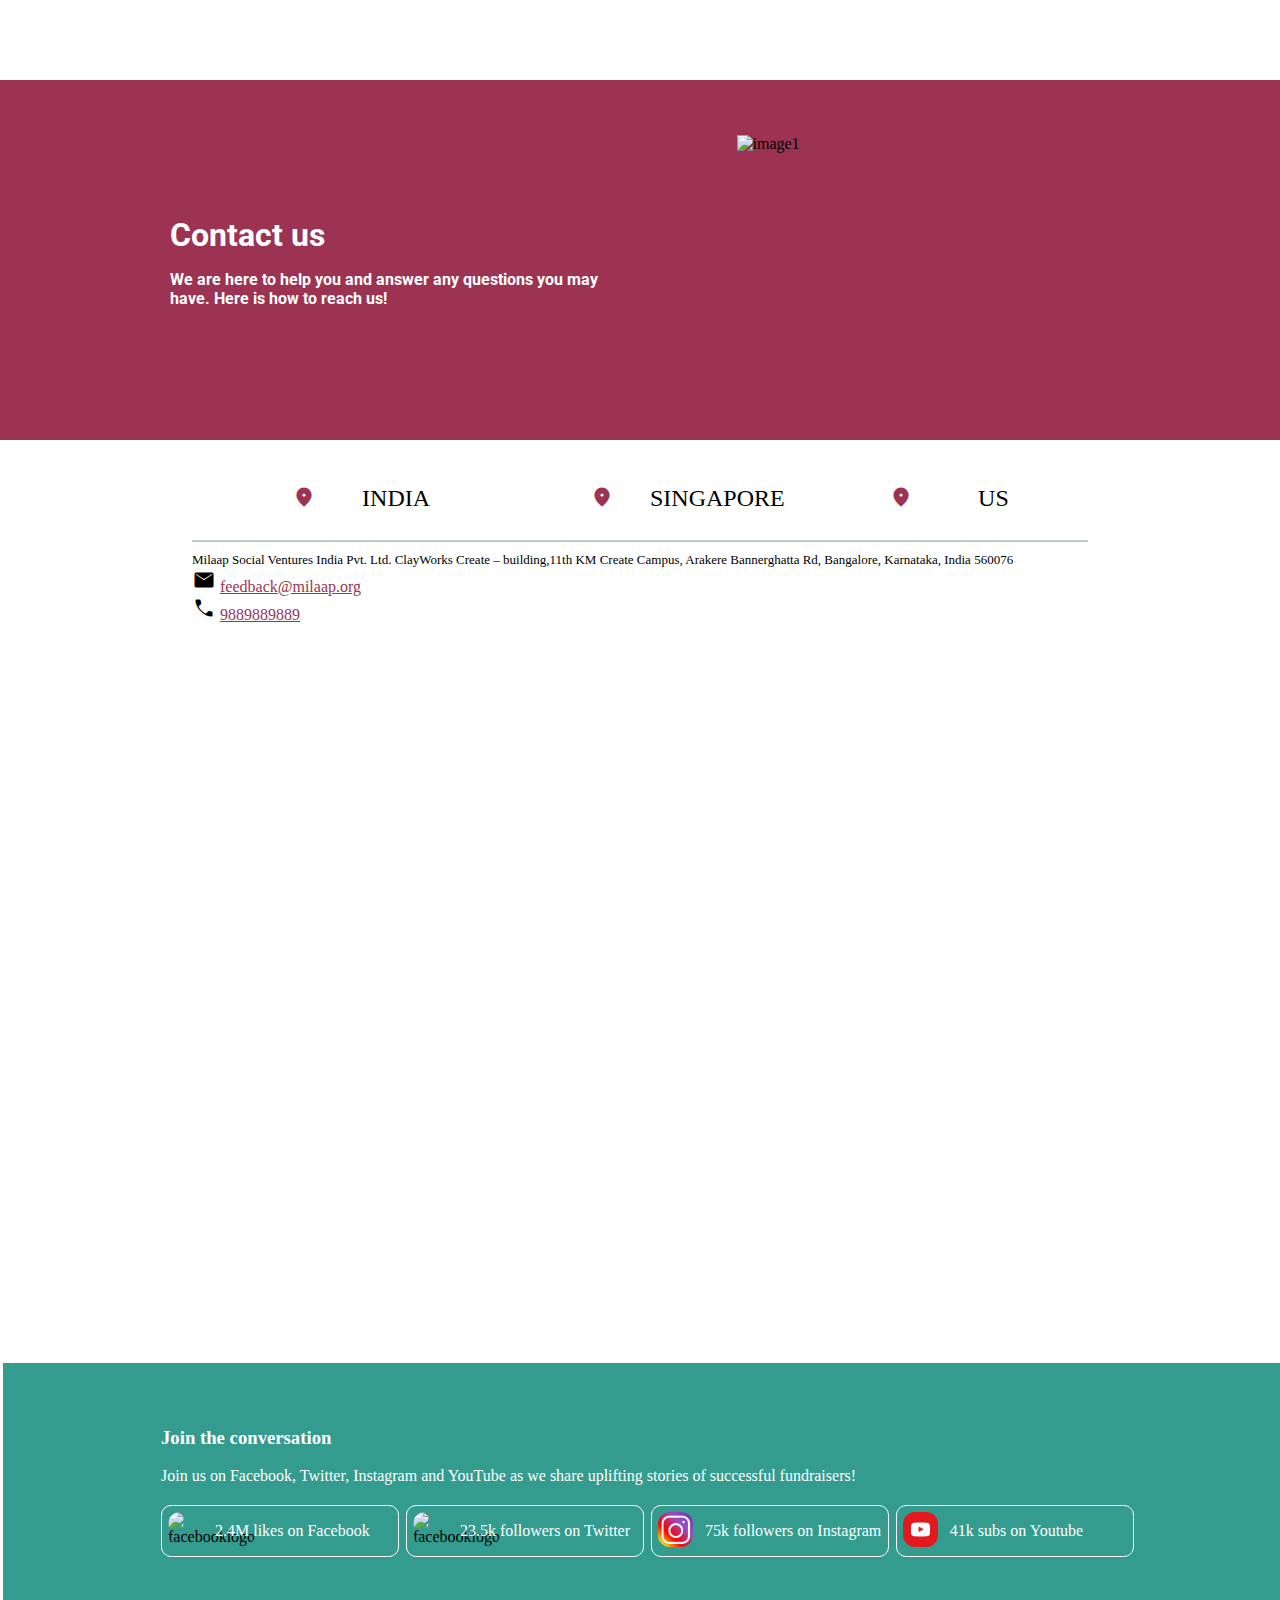
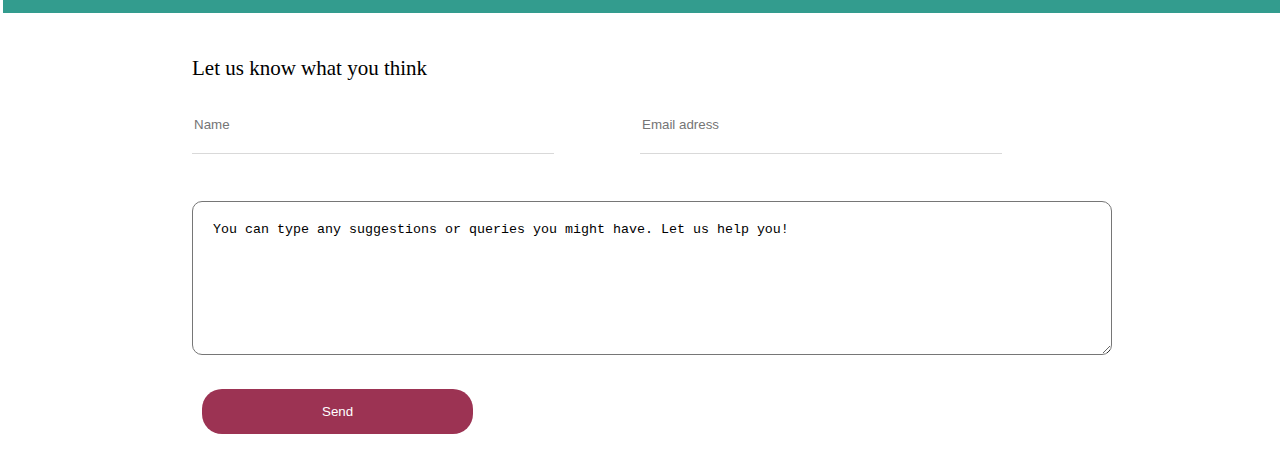
==== contact.html @ 9613d3ce "contact us page done" ====
<!DOCTYPE html>
<html lang="en">
<head>
    <meta charset="UTF-8">
    <meta http-equiv="X-UA-Compatible" content="IE=edge">
    <meta name="viewport" content="width=device-width, initial-scale=1.0">
    <link rel="preconnect" href="https://fonts.googleapis.com">
<link rel="preconnect" href="https://fonts.gstatic.com" crossorigin>
<link href="https://fonts.googleapis.com/css2?family=Montserrat:wght@500&family=Roboto:wght@300&display=swap" rel="stylesheet">
<link rel="stylesheet" href="https://fonts.googleapis.com/css2?family=Material+Symbols+Outlined:opsz,wght,FILL,GRAD@20..48,100..700,0..1,-50..200" />
<link rel="stylesheet" href="https://fonts.googleapis.com/css2?family=Material+Symbols+Outlined:opsz,wght,FILL,GRAD@48,400,0,0" />
    <title>Document</title>
    <style>
        *{
            margin: 0;
        }
        #container1{
            height: 360px;
            width: 100%;
            /* border: 3px dashed royalblue; */
            display: flex;
            justify-content: space-around;
            align-items: center;
            margin-top: 80px;
            background-color: #9c3353;
        }
        #one{
            height: 120px;
            width: 35%;
            margin: 10px;
            margin-right: -200px;
            /* border: 2px solid red; */
            background-color:  #9c3353;
        }
        #two{
            height: 250px;
            width: 30%;
            /* border: 2px solid red; */
            background-color: #9c3353;
        }
        #one> h1, h4{
            color: white;
            margin: 16px 0 ;
            font-family: 'Montserrat', sans-serif;
            font-family: 'Roboto', sans-serif;
            font-stretch: expanded;
        }
        #adress{
            height: 100vh;
            width: 70%;
            margin: auto;
            margin-top: 20px;
            /* border: 2px red dotted; */
        }
        #location{
            display: grid;
            grid-template-columns: repeat(3, 1fr);
        }
        #location>div{
            height: 80px;
            border-bottom: 2px solid rgb(185, 205, 205);
            display: flex;
            /* border: 1px solid saddlebrown; */
            /* text-align: center; */
            align-items: center;
            justify-content: space-evenly;
        }
        #location>div>div:first-child{
            height: 60px;
            width: 20%;
            align-items: center;
            /* border: 1px solid rebeccapurple; */
        }
        #location>div>div:last-child{
            height: 60px;
            width: 30%;
            align-items: center;
            /* border: 1px solid rebeccapurple; */
        }
        #location>div>div h2{
            text-align: center;
            align-items: center;
            margin: auto;
            margin-top: 15px;
        }
        #location>div>div span{
            text-align: center;
            align-items: center;
            margin-top: 15px;
            margin-left: 50px;
            /* margin: auto; */
        }
        #location h2{
            text-align: center;
            margin-top: 30px;
            font-weight: 100;
            /* align-content: center; */
        }
        #adress p{
           font-size: small;
           margin-top: 10px;
        }
        iframe{
            width: 100%;
            margin-top: 30px;
            height: 400px;
        }
        /* .yes{
            margin-top: 50px;
            color: red;
        } */
        #data a{
            color: #9c3353;
            /* margin-top: 50px; */
        }
.material-symbols-outlined {
    /* margin-top: 10px; */
  font-variation-settings:
  'FILL' 50,
  'wght' 300,
  'GRAD' 0,
  'opsz' 48
  /* 'size'10 */
  
}
#location .material-symbols-outlined{
    color: #9c3353;
    padding-right: 60px;
    /* margin-left: -50px; */
}
    #JOINCON{
        height: 250px;
        width: 100%;
        padding-left: 30px;
        background-color: #339c8e;
        border: 3px solid white;
    }
    #JOINCON>div{
        width: 80%;
        height: 180px;
        /* border: 2px dotted teal; */
        margin: auto;
        margin-top: 64px;
        /* margin-left: 30px; */
    }
    #JOINCON>div>div:first-child{
        width: 20%;
        height: 30px;
        /* border: 1px solid slateblue; */
        margin-bottom: 10px;
        /* margin: auto; */
    }
    #JOINCON>div>div:first-child>h3{
        margin: auto;
        color: white;
       }
       #JOINCON>div>div:nth-child(2)>p{
        margin: auto;
        color: white;
       }
    #tags{
        height: 50px;
        width: 95%;
        margin-top: 20px;
        background-color: #339c8e;
        /* border: 2px dashed crimson; */
        display: grid;
        grid-template-columns: repeat(4, 1fr);
        gap: 7px;
    }
    #tags>div{
      height: 50px;
      border: 1px solid white;
      background-color: #339c8e;
      border-radius: 10px;
      display: flex;
    }
    #tags>div>div{
        height: 50px;
        width: 25%;
        /* border: 1px dotted red; */
    }
    #tags p{
        color: white;
        margin: auto;
        margin-left: -6px;
    }
    #tags img{
        width: 60%;
        /* margin: auto; */
        padding: 6px;
        border-radius: 18px;
    }
    #openion{
        width: 70%;
        height: 400px;
        /* border: 2px solid slategrey; */
        margin: auto;
        margin-top: 40px;
    }
    #openion h2{
        font-weight: 300;
        font-size: 21px;
        margin-bottom: 15px;
    }
   #openion>div {
    width: 100%;
    /* border: 1px solid black; */
    display: flex;
    margin-right: 30px;
}
#openion>div>div {
       width: 100%;
       height: 55px;

       border: 0;
       /* border: 1px solid rgba(0, 0, 0, 0.148); */

   }
   #openion>div>div input{
    width: 80%;
    height: 55px;
    border: 0;
    border-bottom: 1px solid rgba(0, 0, 0, 0.148);
   }
   #suggst{
    margin-top: 50px;
    width: 100%;
    height: 130px;
    border-radius: 10px;
    padding-left: 20px;
    padding-top: 20px;
    /* border: 1px solid rgba(0, 0, 0, 0.312); */
    resize: horizontal;
   }
   #last{
    margin-top: 30px;
    margin-left: 10px;
    padding: 15px 120px;
    border-radius: 20px;
    border: 0;
    background-color: #9c3353;
    color: white;
   }
    </style>
</head>
<body>
    <div id="container1">
         <div id="one">
            <h1>
                Contact us
            </h1>
            <h4>
                We are here to help you and answer any questions you may have. Here is how to reach us!
            </h4>
         </div>
         <div id="two">
            <img src="https://i0.wp.com/pages.milaap.org/wp-content/uploads/2022/01/Contact_illustration.png?w=328&ssl=1"
             alt="image1">
         </div>
    </div>
    <div id="adress">
            <div id="location">
                <div>
                    <div><span class="material-symbols-outlined">location_on</span></div>
                    <div><h2 class="yes">INDIA</h2></div>
                </div>
                <div>
                    <div><span class="material-symbols-outlined">location_on</span></div>
                    <div><h2 class="yes">SINGAPORE</h2></div>
                </div>
                <div>
                    <div><span class="material-symbols-outlined">location_on</span></div>
                    <div><h2 class="yes">US</h2></div> 
                </div>
                <!-- <div><h2 class="yes"><span class="material-symbols-outlined">location_on</span> INDIA</h2></div> -->
                   
            </div>
            <div id="data">
                <p>Milaap Social Ventures India Pvt. Ltd. ClayWorks Create – building,11th KM Create Campus, Arakere Bannerghatta Rd, Bangalore, Karnataka, India 560076</p>
                <span class="material-symbols-outlined">mail</span>
                <a href="feedback@milaap.org">feedback@milaap.org</a><br>
                <span class="material-symbols-outlined">
                    call
                    </span>
                 <a href="">9889889889</a>
                 <iframe src="https://www.google.com/maps/embed?pb=!1m18!1m12!1m3!1d3939095.0356595516!2d74.07252519654907!3d15.388802646666335!2m3!1f0!2f0!3f0!3m2!1i1024!2i768!4f13.1!3m3!1m2!1s0x3bae156d2a5730cd%3A0x154cceb8e85dfe57!2sMilaap!5e0!3m2!1sen!2sin!4v1659293876608!5m2!1sen!2sin" width="600" height="450" style="border:0;" allowfullscreen="" loading="lazy" referrerpolicy="no-referrer-when-downgrade"></iframe>
                
            </div>
    </div>
    <div id="JOINCON">
        <div>
            <div><h3>Join the conversation</h3></div>
            <div><p>Join us on Facebook, Twitter, Instagram and YouTube as we share uplifting stories of successful fundraisers!</p> </div>
            <div id="tags">
                <div>
                    <div><img src="https://encrypted-tbn0.gstatic.com/images?q=tbn:ANd9GcS0iOewmwpKr8D0RZYHZ_fKVxjO7G287chknQ&usqp=CAU" 
                        alt="facebooklogo"></div>
                        <p>2.4M likes on Facebook</p>
                </div>
                <div>
                    <div><img src="https://encrypted-tbn0.gstatic.com/images?q=tbn:ANd9GcTPqekbjr7Amut0H84UoTB7opzLRIf1NO5QxA&usqp=CAU" 
                        alt="facebooklogo"></div>
                        <p>23.5k followers on Twitter</p>
                </div>
                <div>
                    <div><img src="[data-uri]" 
                        alt="facebooklogo"></div>
                        <p>75k followers on Instagram</p>
                </div>
                <div>
                    <div><img src="[data-uri]" 
                        alt="facebooklogo"></div>
                        <p>41k subs on Youtube</p>
                </div>
            </div>
        </div>
    </div>
    <div id="openion">
     <h2>Let us know what you think</h2>
     <div>
        <div>
            <input type="text" name="" id="" placeholder="Name">
        </div>
        <div>
            <input type="text" name="" id=""placeholder= "Email adress">
        </div>
     </div>
     <!-- <input type="text" id="suggst" placeholder="You can type any suggestion or queries you might have. Let us help you!"> -->
     <textarea name="" id="suggst" cols="30" rows="10">You can type any suggestions or queries you might have. Let us help you!</textarea>
     <button id="last">Send</button>
    </div>
</body>
</html>
<script>
    document.querySelector(".yes").addEventListener("click", addfun);
    var country= document.querySelector(".yes");
    console.log(country);
         var cdata= document.getElementById("data");
         var Cobj= {
            add:"Milaap Social Ventures Pte. Ltd",
         }
         function addfun(){
            if(country.innerText== "US"){
               cdata.innerText= "yes";
               console.log("yes");
            }
         }
</script>
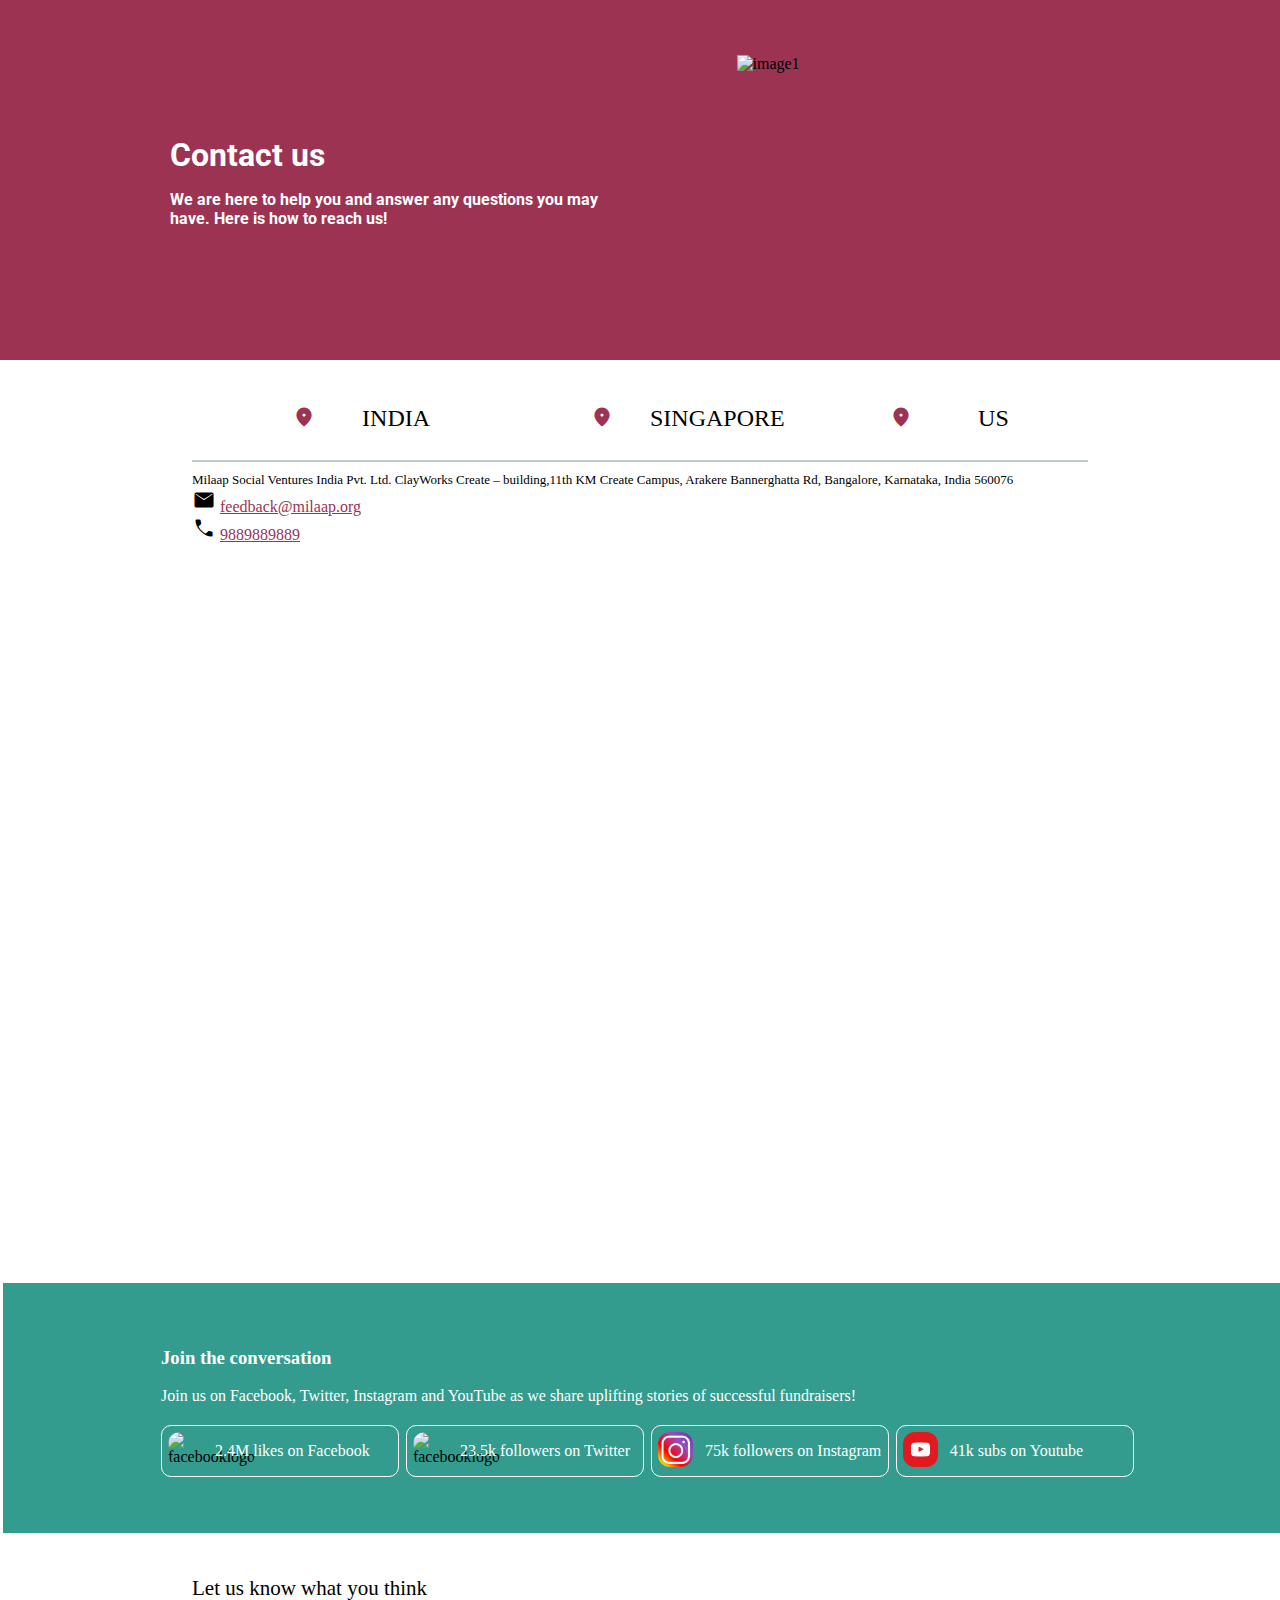
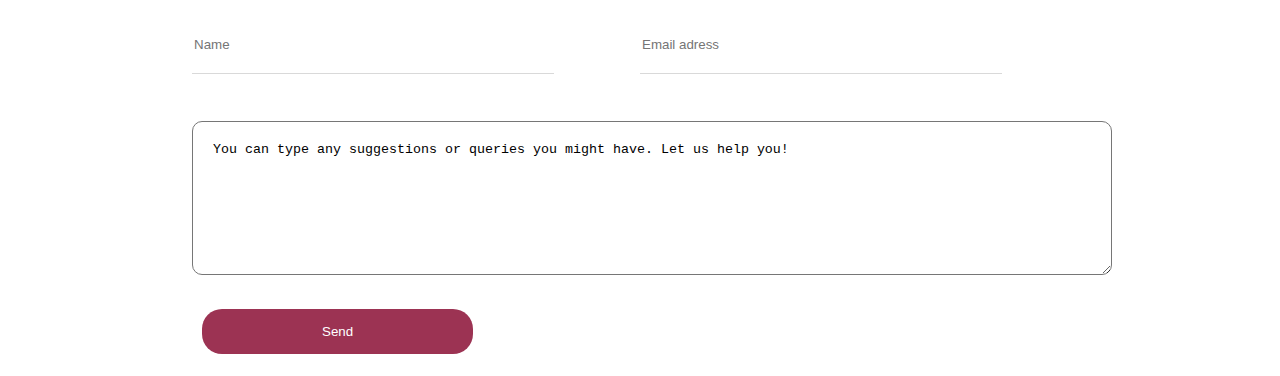
==== commit 72b55dbc: "done  done" ====
--- a/contact.html
+++ b/contact.html
@@ -21,7 +21,7 @@
             display: flex;
             justify-content: space-around;
             align-items: center;
-            margin-top: 80px;
+            /* margin-top: 80px; */
             background-color: #9c3353;
         }
         #one{
@@ -60,6 +60,7 @@
             height: 80px;
             border-bottom: 2px solid rgb(185, 205, 205);
             display: flex;
+            cursor: pointer;
             /* border: 1px solid saddlebrown; */
             /* text-align: center; */
             align-items: center;
@@ -103,7 +104,7 @@
         iframe{
             width: 100%;
             margin-top: 30px;
-            height: 400px;
+            height: 300px;
         }
         /* .yes{
             margin-top: 50px;
@@ -341,8 +342,8 @@
             add:"Milaap Social Ventures Pte. Ltd",
          }
          function addfun(){
-            if(country.innerText== "US"){
-               cdata.innerText= "yes";
+            if(country.innerText== "INDIA"){
+               cdata.innerText= "ACCEPTED";
                console.log("yes");
             }
          }
